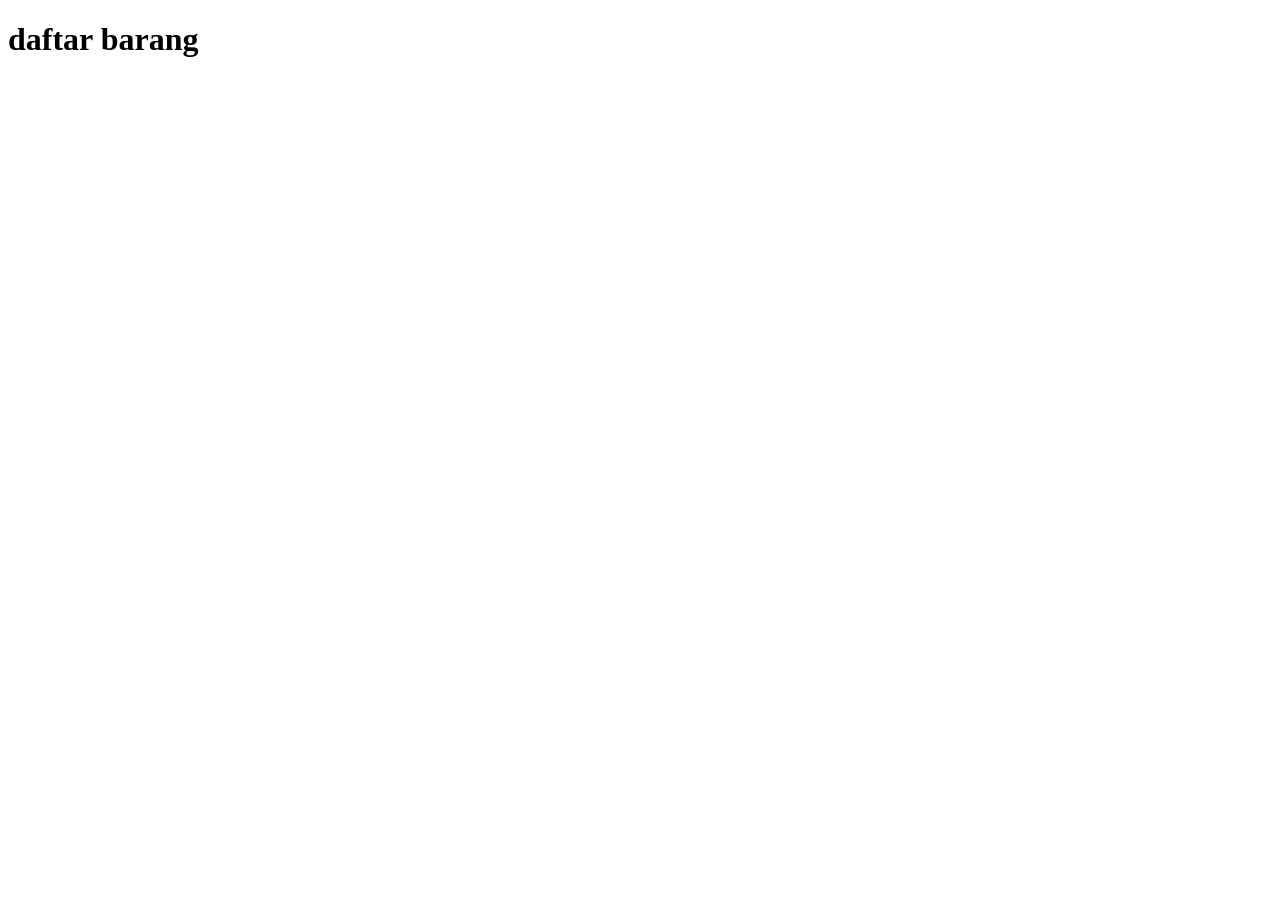
==== daftar.html @ fe0ec23b "crud-inventory sederhana" ====
<!DOCTYPE html>
<html>
<head>
  <meta charset="UTF-8">
  <meta name="viewport" content="width=device-width, initial-scale=1">
  <title>daftar barang</title>
  
  <link rel="stylesheet" href="style.css">
</head>
<body>
  <h1>daftar barang</h1>
  
  <script src="main.js"></script>
</body>
</html>
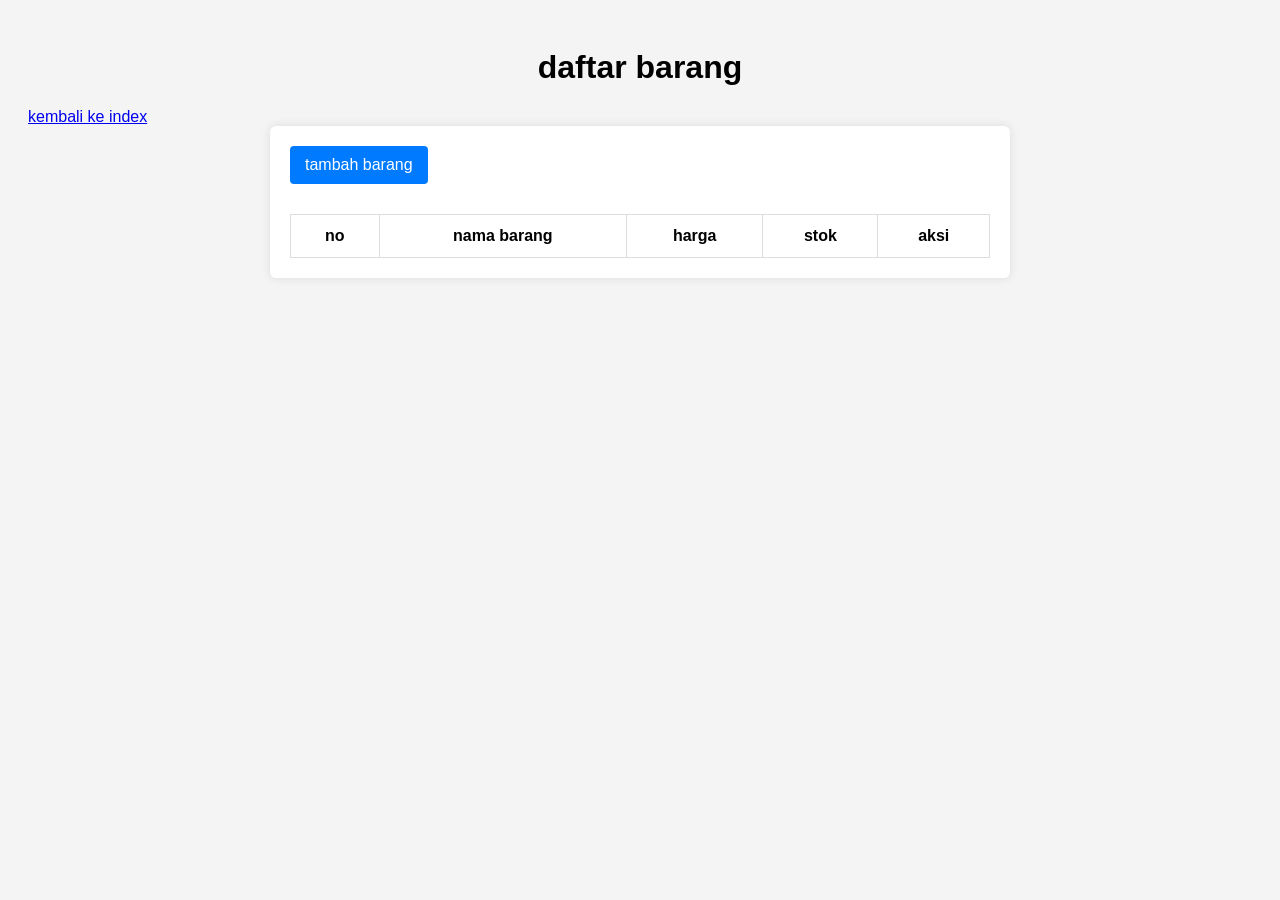
==== commit e66b5f89: "inventory sederhana" ====
--- a/daftar.html
+++ b/daftar.html
@@ -10,6 +10,23 @@
 <body>
   <h1>daftar barang</h1>
   
+  <a href="index.html">kembali ke index</a>
   <script src="main.js"></script>
 </body>
+
+  <div class="container">
+    <a href="tambah.html" class="button">tambah barang</a>
+    <table>
+      <thead>
+        <tr>
+          <th>no</th>
+          <th>nama barang</th>
+          <th>harga</th>
+          <th>stok</th>
+          <th>aksi</th>
+        </tr>
+      </thead>
+      <tbody id="tabelData"></tbody>
+    </table>
+  </div>
 </html>
--- a/style.css
+++ b/style.css
@@ -0,0 +1,68 @@
+body {
+  font-family: Arial, sans-serif;
+  background: #f4f4f4;
+  padding: 20px;
+}
+
+.container {
+  max-width: 700px;
+  background: white;
+  padding: 20px;
+  margin: auto;
+  border-radius: 6px;
+  box-shadow: 0 0 10px rgba(0,0,0,0.1);
+}
+
+h1 {
+  text-align: center;
+}
+
+input, select, button,textarea {
+  width: 100%;
+  padding: 10px;
+  margin-top: 8px;
+  margin-bottom: 15px;
+  box-sizing: border-box;
+}
+
+button {
+  cursor: pointer;
+  border: none;
+  background: #007bff;
+  color: white;
+  border-radius: 4px;
+}
+
+button.delete {
+  background: #dc3545;
+}
+
+button.edit {
+  background: #ffc107;
+  color: black;
+}
+
+table {
+  width: 100%;
+  border-collapse: collapse;
+  margin-top: 15px;
+}
+
+th, td {
+  padding: 12px;
+  border: 1px solid #ddd;
+}
+
+a.button {
+  display: inline-block;
+  padding: 10px 15px;
+  background: #007bff;
+  color: white;
+  border-radius: 4px;
+  text-decoration: none;
+  margin-bottom: 15px;
+}
+
+a.button.secondary {
+  background: #6c757d;
+}
